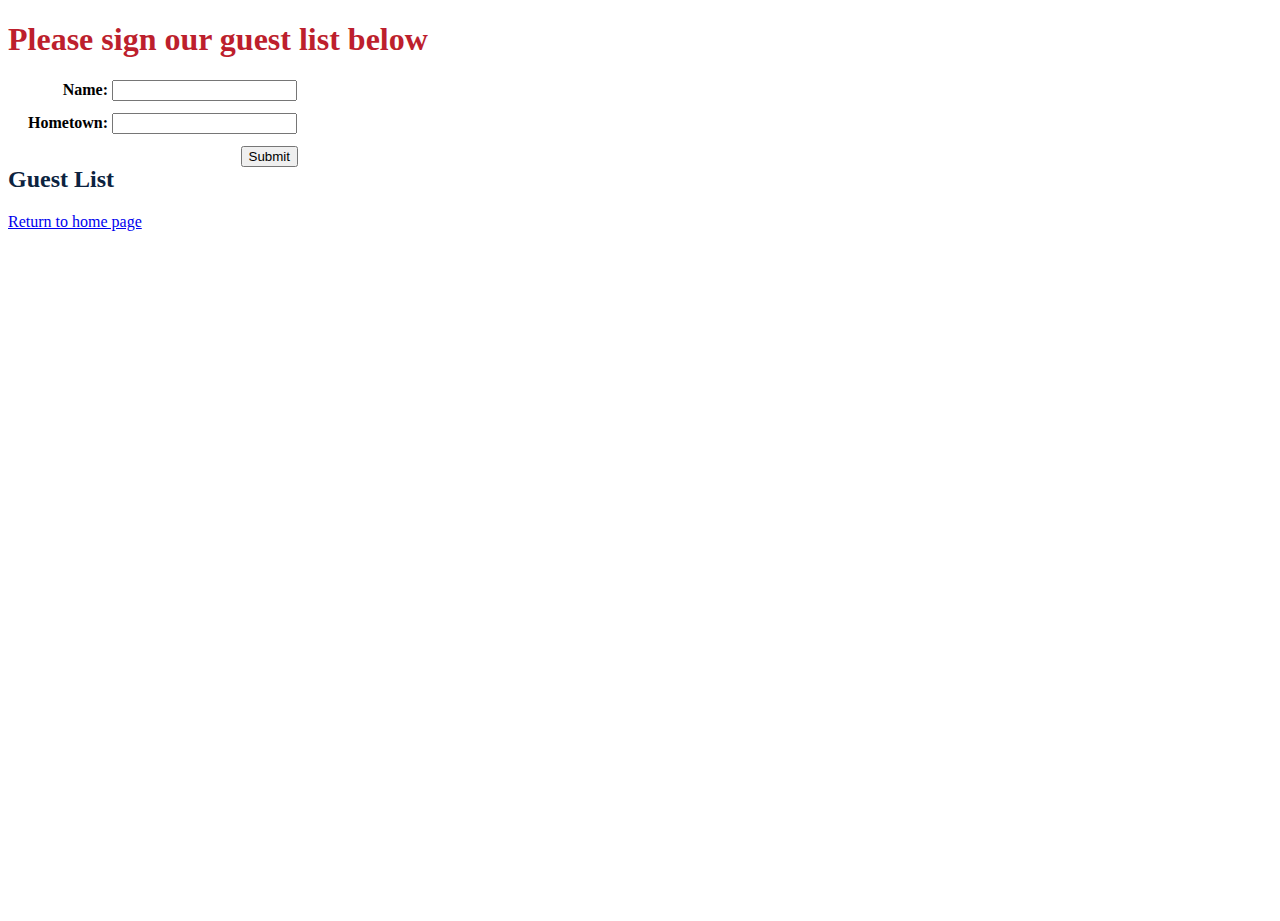
==== guestbook.html @ b650de0d "not sure" ====
<!DOCTYPE html>
<html>

<head>
  <meta charset="utf-8">
  <meta name="viewport" content="width=device-width">
  <title>guestbook</title>
  <link href="style.css" rel="stylesheet" type="text/css" />
</head>

<body>
  <h1>Please sign our guest list below</h1>
  <form action="#" onsubmit="return submitForm(this.name.value, this.hometown.value);">
    <label>Name:</label>
    <input id="name" /><br />
    <label>Hometown:</label>
    <input id="hometown" /><br />
    <input type="submit" />
  </form>
  <h2>Guest List</h2>
  <ol id="guestlist">
    <!-- Example hard-coded data
    <li>Brian Toone. Birmingham, Alabama</li>
    <li>John Smith. Memphis, Tennessee</li>
    -->
  </ol>
  <a href="index.html">Return to home page</a>
  <script src="script.js"></script>
</body>

</html>
---- style.css ----
html, body {
  height: 100%;
  width: 100%;
}

h2 {
  color: #0c2340; /* samford blue */
}

h1 {
  color: #bd1f2d;
}

h3 {
  color: #64CCC9
}

label {
  font-weight: bold;
  display:inline-block;
  width:100px;
  text-align:right;
}

input {
  margin-bottom: 12px;
}

input[type=submit] {
  float:right;
}

form {
  width:290px;
}
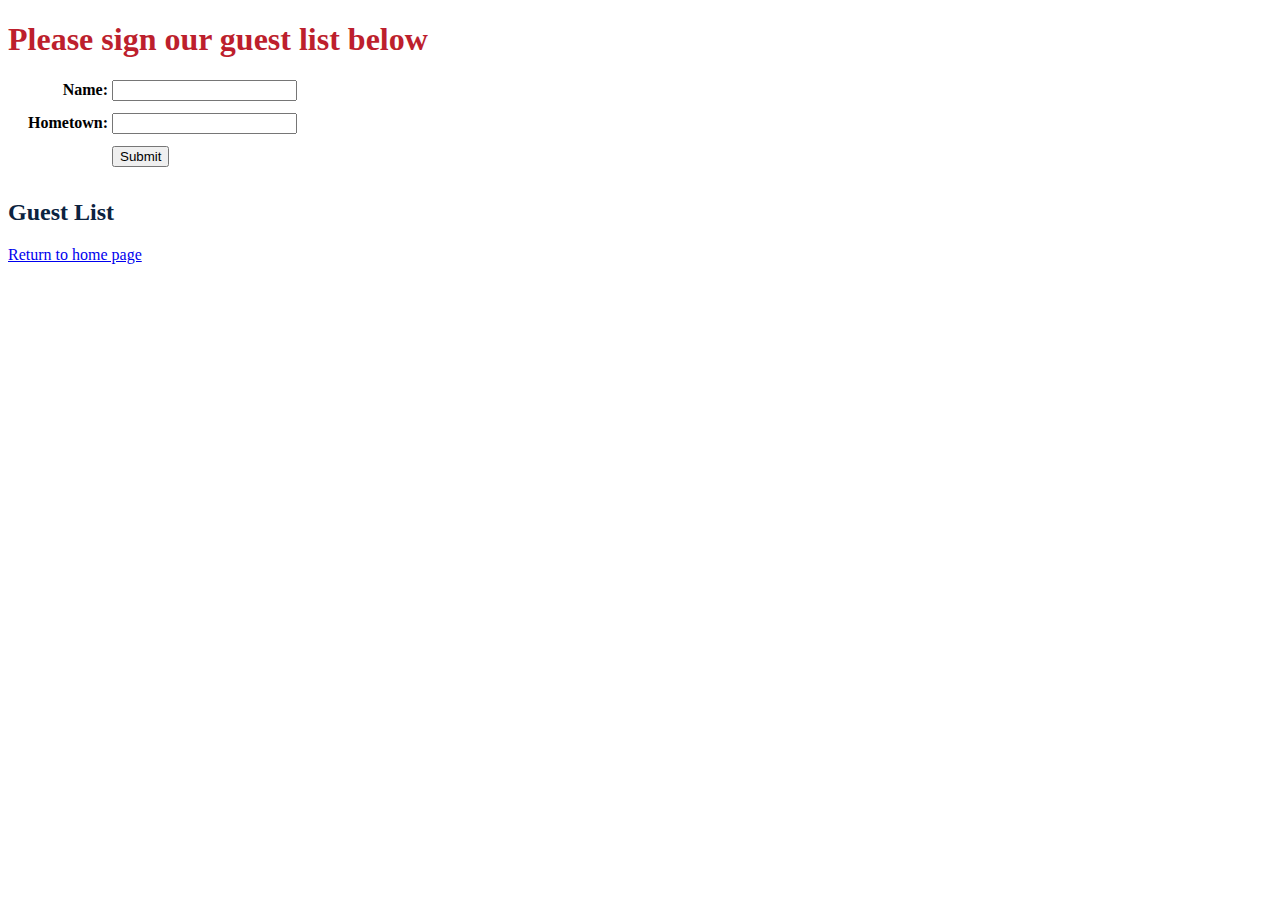
==== commit 2f312aba: "Final hopefully" ====
--- a/guestbook.html
+++ b/guestbook.html
@@ -15,14 +15,12 @@
     <input id="name" /><br />
     <label>Hometown:</label>
     <input id="hometown" /><br />
+    <label> </label>
     <input type="submit" />
   </form>
   <h2>Guest List</h2>
   <ol id="guestlist">
-    <!-- Example hard-coded data
-    <li>Brian Toone. Birmingham, Alabama</li>
-    <li>John Smith. Memphis, Tennessee</li>
-    -->
+
   </ol>
   <a href="index.html">Return to home page</a>
   <script src="script.js"></script>
--- a/style.css
+++ b/style.css
@@ -26,10 +26,6 @@
   margin-bottom: 12px;
 }
 
-input[type=submit] {
-  float:right;
-}
-
 form {
   width:290px;
 }